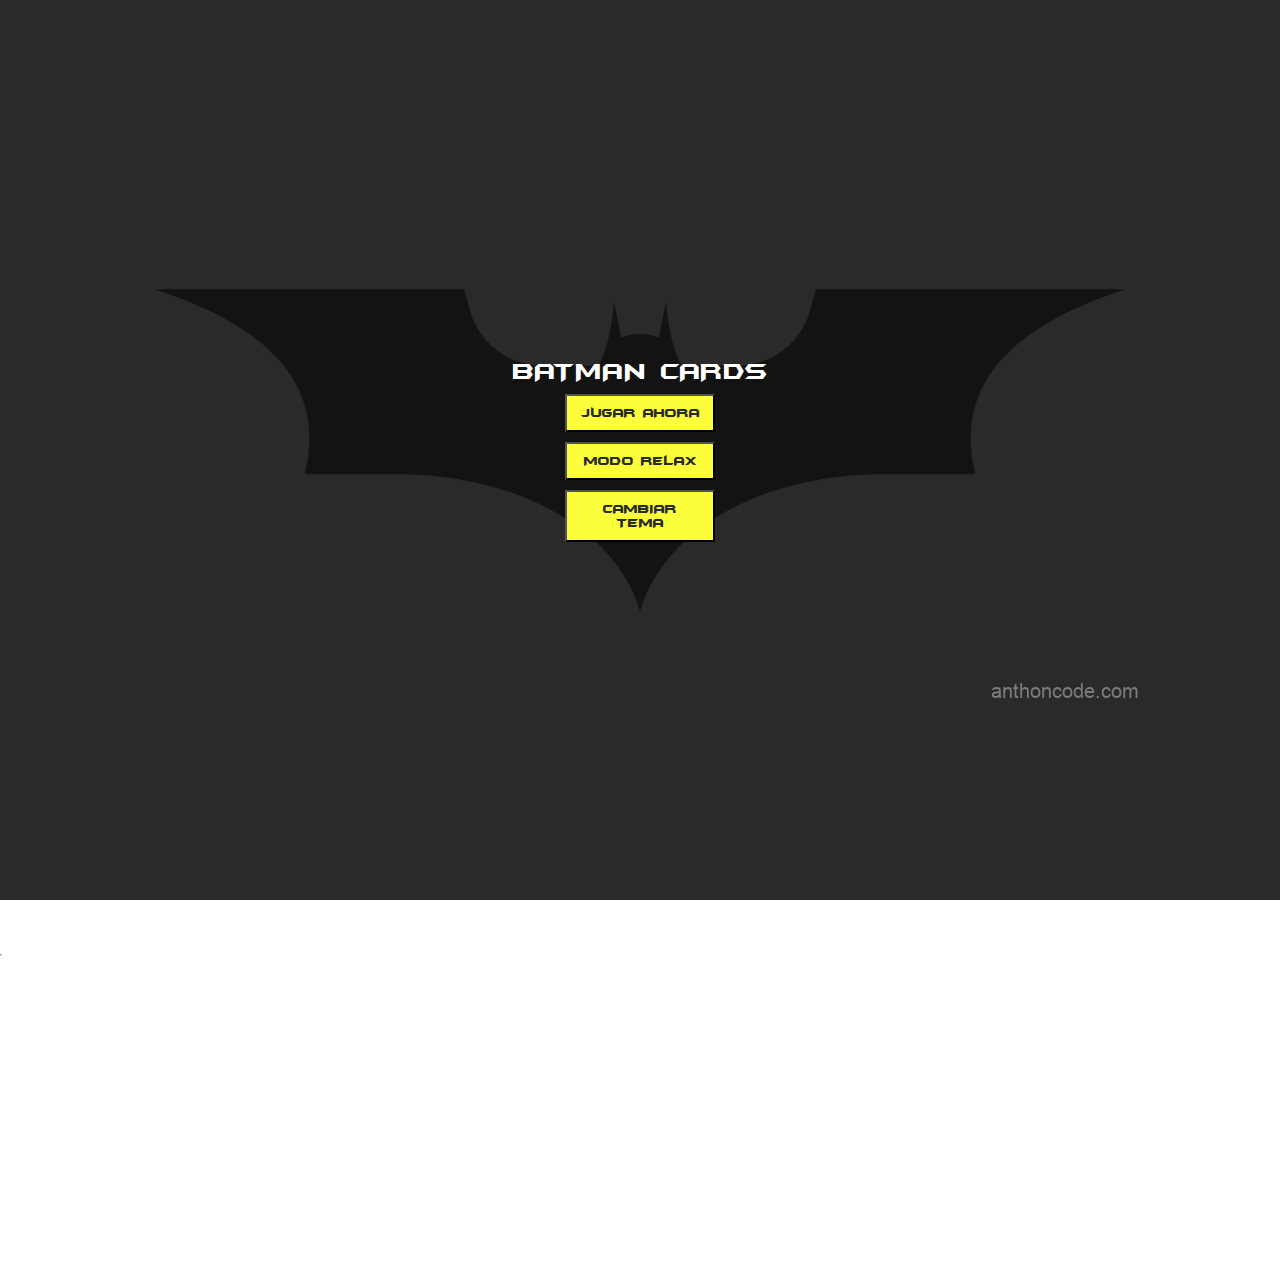
==== index.html @ 90a04382 "primer diseño y funcionalidad" ====
<!DOCTYPE html>
<html lang="en" dir="ltr">
  <head>
    <meta charset="utf-8">
    <meta name="viewport" content="width=device-width, initial-scale=1.0">
    <title>Batman Cards</title>
    <link rel="stylesheet" href="./css/general.css">
    <link rel="stylesheet" href="./css/main.css">
  </head>

  <body>

        <div class="pantallaInicio">
          <div class="modal">
            <h2>Batman Cards</h2>
            <button class="btn comienzo" type="button" name="button">Jugar Ahora</button>
            <button id="relax" class="btn" type="button" name="button">Modo Relax</button>
            <button class="btn" type="button" name="button">cambiar tema</button>
          </div>
        </div>
<!-- ______________CONTENIDO PRINCIPAL________________-->
        <main>
<!-- ______________cabecera________________-->
          <header class="cabecera">
            <!-- caja de movimientos y tiempo -->
            <div class="contadores">
              <div class="mov-items">
                <p>Movimientos</p>
                <span id="mov">00</span>
                <span>/</span>
                <span id="movTotal">00</span>
              </div>
              <div class="time-items">
                <p>Tiempo</p>
                <span id="minutos">00</span>
                <span>:</span>
                <span id="segundos">00</span>
              </div>
            </div>
            <!-- caja de niveles y menu -->
            <div class="niveles">
              <div class="nivelItem">
                <p>Nivel</p>
                <span id="nivel">00</span>
              </div>
              <span id="burguer"><img src="./assets/imagenes/menu.png" alt=""></span>
            </div>
          </header>
<!-- ______________fin cabecera________________-->
              <div class="mesa"></div>

              <div id="subeNivel" class="auxiliar">
                  <div class="modal">
                    <h2>¡Lo lograste!</h2>
                    <p>¿Que deseas hacer?</p>
                    <button id="avanzar" class="btn" type="button" name="button">Siguiente Nivel</button>
                    <button class="btn salir" type="button" name="button">Abandonar Juego</button>
                  </div>
              </div>
              <div id="gameOver" class="auxiliar">
                  <div class="modal">
                    <span class="content">
                        <h2>Tiempo agotado</h2>
                        <br>
                        <p>Has sobrepasado el tiempo límite</p>
                    </span>
                    <button class="btn reintenta" type="button" name="button">Reintentar</button>
                    <button class="btn reinicia" type="button" name="button">Reiniciar</button>
                    <button class="btn salir" type="button" name="button">Salir</button>
                  </div>
              </div>
              <div id="endGame" class="auxiliar">
                  <div class="modal">
                    <h2>Juego completado</h2>
                    <p>¡ Felicidades !</p>
                    <p>
                    Has completado todos los niveles
                    </p>
                    <button class="btn reinicia" type="button" name="button">Reiniciar</button>
                    <!-- <button type="button" name="button"></button> -->
                    <button class="btn salir" type="button" name="button">Salir</button>
                  </div>
              </div>

              <!-- SONIDOS -->
              <audio id="pistaFondo" src="./assets/audios/batman_animated.mp3"  type="audio" preload="auto"> </audio>
              <audio id="volteo" src="./assets/audios/carta.mp3"  type="audio" preload="auto"> </audio>
              <audio id="fallo" src="./assets/audios/el_joker_risa.mp3"  type="audio" preload="auto"> </audio>
              <audio id="acertado" src="./assets/audios/punch-batman.mp3"  type="audio" preload="auto"> </audio>

        </main>
<!--_____________ fin principal __________________________-->
        <aside class="barra-menu">
          <ul>
            <h2>Niveles</h2>
            <hr>
            <li><a>Nivel 1</a></li>
            <li><a>Nivel 2</a></li>
            <li><a>Nivel 3</a></li>
            <li><a>Nivel 4</a></li>
            <li><a>Nivel 5</a></li>
          </ul>
        </aside>
<!-- _____________fin menú ___________________________-->
  </body>
  <script type="text/javascript" src="./js/inicializadores.js"></script>
  <script type="text/javascript" src="./js/main.js"></script>
  <script type="text/javascript" src="./js/func-iniciales.js"></script>
</html>
---- css/general.css ----
html, body, div, span, applet, object, iframe,
h1, h2, h3, h4, h5, h6, p, blockquote, pre,
a, abbr, acronym, address, big, cite, code,
del, dfn, em, img, ins, kbd, q, s, samp,
small, strike, strong, sub, sup, tt, var,
b, u, i, center,
dl, dt, dd, ol, ul, li,
fieldset, form, label, legend,
table, caption, tbody, tfoot, thead, tr, th, td,
article, aside, canvas, details, embed,
figure, figcaption, footer, header, hgroup,
menu, nav, output, ruby, section, summary,
time, mark, audio, video {
  margin: 0;
  padding: 0;
  border: 0;
  font-size: 100%;
  font: inherit;
  vertical-align: baseline;
}

/* HTML5 display-role reset for older browsers */
article, aside, details, figcaption, figure,
footer, header, hgroup, menu, nav, section {
  display: block;
}

body {
  line-height: 1;
}

ol, ul {
  list-style: none;
}

blockquote, q {
  quotes: none;
}

blockquote:before, blockquote:after,
q:before, q:after {
  content: "";
  content: none;
}

table {
  border-collapse: collapse;
  border-spacing: 0;
}

* {
  box-sizing: border-box;
}

@font-face {
  src: url("../assets/fuentes/batmfa__.ttf");
  font-family: "Gotico";
}
@font-face {
  src: url("../assets/fuentes/BATMAN__.ttf");
  font-family: "classicBatman";
}
@font-face {
  src: url("../assets/fuentes/Batman The Dark Knight.ttf");
  font-family: "Dark-Knight";
}
h2, h3, p, button, span, a {
  font-family: Gotico;
  color: white;
  text-transform: uppercase;
  font-size: 14px;
}

.auxiliar {
  height: 100vh;
  width: 100%;
  position: absolute;
  top: 0;
  left: 0;
  right: 0;
  bottom: 0;
  background-repeat: no-repeat;
  background-position: center;
  background-size: cover;
}

.modal {
  background-color: rgba(42, 42, 42, 0.95);
  padding: 20px 10px;
  margin: auto;
  text-align: center;
  display: flex;
  flex-flow: column;
  align-items: center;
  row-gap: 10px;
}

body {
  position: relative;
  height: 100vh;
  overflow: hidden;
}

h2, span {
  font-size: 26px;
}

.pantallaInicio {
  position: relative;
  z-index: 1;
  height: 100vh;
  width: 100%;
  background: #2a2a2a url("../assets/imagenes/logo-bat.png") no-repeat;
  background-position: center;
  display: flex;
}
.pantallaInicio .modal {
  background: none;
}

.auxiliar {
  display: none;
}

#subeNivel {
  background-image: url("../assets/imagenes/fondoLogro.jpg");
}

#gameOver {
  background-image: url("../assets/imagenes/fondoGameOver.jpg");
}

#endGame {
  background-image: url("../assets/imagenes/fondoCompletado.jpg");
}

.btn {
  background-color: #fbff3b;
  color: #2a2a2a;
  width: 150px;
  padding: 10px;
}

#burguer {
  display: none;
  width: 30px;
  height: 30px;
  border-radius: 10px;
  margin: auto;
  padding: 2px;
  background-color: #fbff3b;
  text-align: center;
}
#burguer img {
  height: 100%;
  width: 80%;
}

.barra-menu {
  height: 0;
  transition: 0.5s max-width;
  max-width: 0;
  background-image: url("../assets/imagenes/fondo9.jpg");
  top: 0;
  right: 0;
}
.barra-menu ul {
  background-color: rgba(42, 42, 42, 0.75);
  height: 100%;
  display: flex;
  flex-direction: column;
  row-gap: 10px;
}
.barra-menu h2 {
  margin: 10px 10px 0 10px;
}
.barra-menu hr {
  width: 80%;
}
.barra-menu li {
  padding: 10px;
  text-align: center;
}
.barra-menu a {
  font-size: 16px;
}
.barra-menu li:hover {
  background-color: #fbff3b;
}
.barra-menu li:hover a {
  color: #2a2a2a;
}

.barra-menu.visible {
  height: 100%;
  position: absolute;
  max-width: 200px;
}

/*# sourceMappingURL=general.css.map */
---- css/main.css ----
@font-face {
  src: url("../assets/fuentes/batmfa__.ttf");
  font-family: "Gotico";
}
@font-face {
  src: url("../assets/fuentes/BATMAN__.ttf");
  font-family: "classicBatman";
}
@font-face {
  src: url("../assets/fuentes/Batman The Dark Knight.ttf");
  font-family: "Dark-Knight";
}
.carta, .reverso, .carta-Valor {
  width: 100%;
  height: 100%;
  position: absolute;
  top: 0;
  left: 0;
  right: 0;
  bottom: 0;
  border-radius: 10px;
}

main {
  height: 100vh;
  width: 100%;
  position: absolute;
  top: 0;
  left: 0;
  right: 0;
  bottom: 0;
  background-repeat: no-repeat;
  background-position: center;
  background-size: cover;
}

main {
  background-image: url("../assets/imagenes/mansion.jpg");
}

.cabecera {
  height: auto;
  background-color: rgba(42, 42, 42, 0.95);
  padding: 10px;
  display: flex;
  flex-flow: row wrap;
  justify-content: space-between;
  align-items: center;
  row-gap: 10px;
}
.cabecera p {
  color: #fbff3b;
}

.contadores, .niveles {
  display: flex;
  flex-flow: column;
  row-gap: 20px;
  justify-content: center;
}

.mesa {
  height: 80%;
  width: 90%;
  margin: auto;
  perspective: 2000px;
  display: flex;
  flex-flow: row wrap;
  column-gap: 5px;
  row-gap: 5px;
  justify-content: center;
  align-content: center;
}

.carta {
  height: 60px;
  width: 60px;
  border-radius: 10px;
  position: relative;
  background-color: #fbff3b;
  transition: transform 0.3s;
  transform-style: preserve-3d;
}

.carta.descubierta {
  transform: rotateY(180deg);
}

.reverso {
  background: url("../assets/imagenes/reversoCarta.jpg") no-repeat;
  background-position: center;
  background-size: cover;
  backface-visibility: hidden;
}

.carta-Valor {
  font-family: classicBatman;
  text-align: center;
  font-size: 50px;
  font-weight: bold;
  transform: rotateY(180deg);
  backface-visibility: hidden;
}

.carta-Valor.acertada {
  animation: acierto 1.3s ease-in-out forwards;
}

.carta-Valor.error {
  animation: error 1s;
}

.descubierta.eliminado {
  display: none;
}

.visible {
  display: flex;
}

@keyframes error {
  10%, 90% {
    transform: rotateY(-180deg) translateX(-1px);
  }
  20%, 80% {
    transform: rotateY(-180deg) translateX(2px);
  }
  30%, 50%, 70% {
    transform: rotateY(-180deg) translateX(-4px);
  }
  40%, 60% {
    transform: rotateY(-180deg) translateX(4px);
  }
}
@keyframes acierto {
  from {
    transform: rotateY(-180deg) scale3d(1, 1, 1);
    opacity: 1;
  }
  25% {
    transform: rotateY(-180deg) scale3d(1.1, 1.1, 1.1);
    opacity: 1;
  }
  to {
    transform: rotateY(-180deg) scale3d(1, 1, 1);
    opacity: 0;
  }
}
@media screen and (min-width: 400px) {
  .contadores, .niveles {
    flex-flow: row wrap;
    column-gap: 20px;
  }

  .carta {
    width: 80px;
    height: 80px;
  }

  .carta-Valor {
    font-size: 60px;
  }
}

/*# sourceMappingURL=main.css.map */
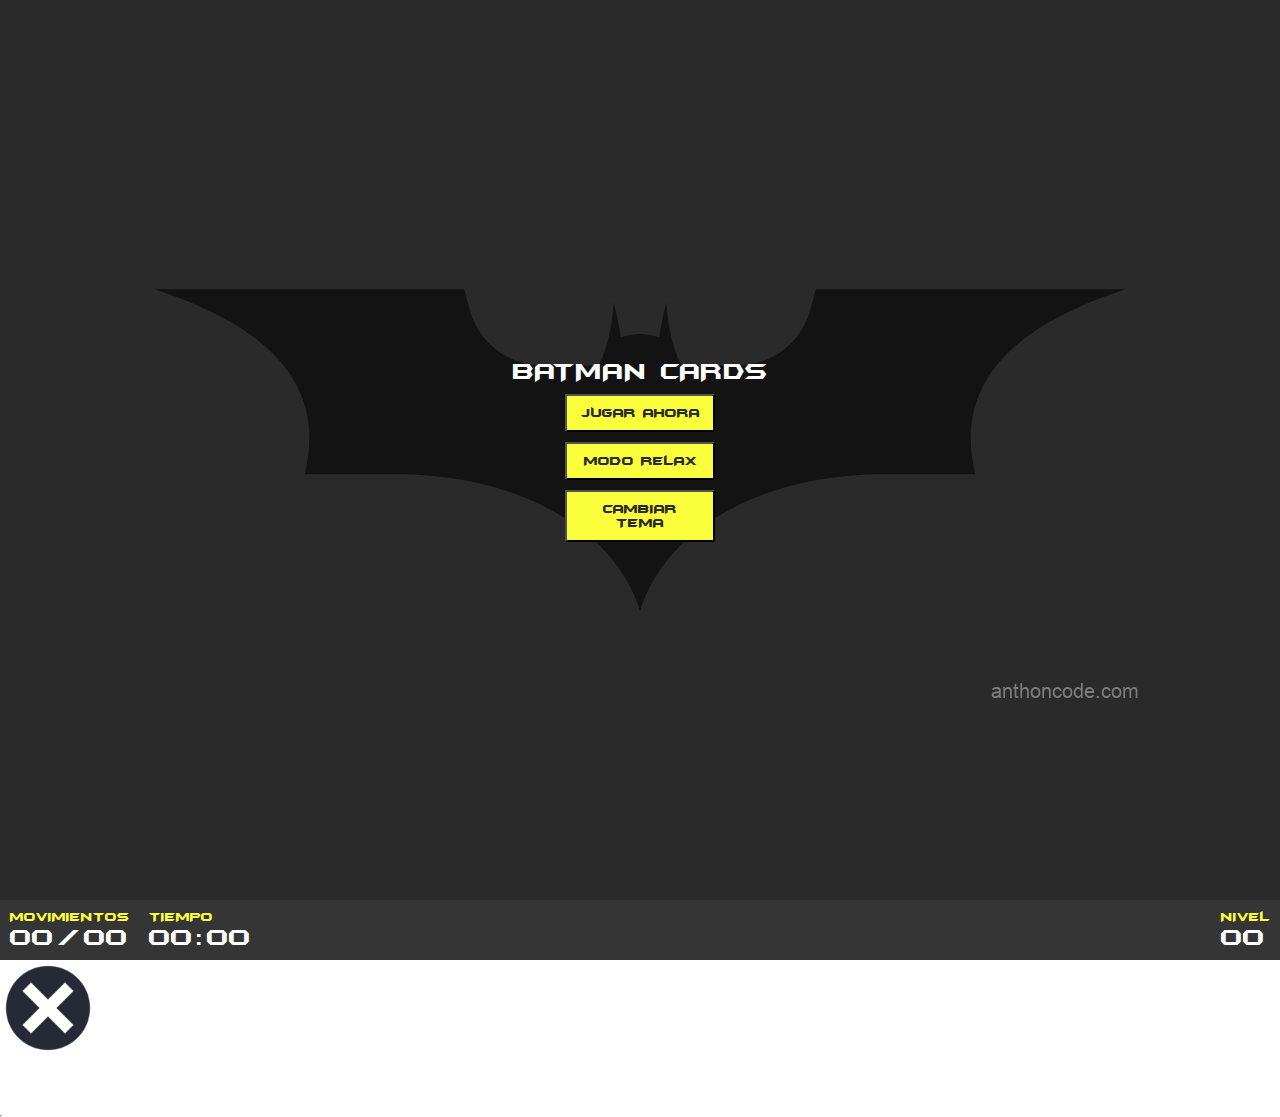
==== commit bc022664: "Primer prototipo funcional (con detalles)" ====
--- a/index.html
+++ b/index.html
@@ -4,7 +4,7 @@
     <meta charset="utf-8">
     <meta name="viewport" content="width=device-width, initial-scale=1.0">
     <title>Batman Cards</title>
-    <link rel="stylesheet" href="./css/general.css">
+    <link id="cmbTema" rel="stylesheet" href="./css/general.css">
     <link rel="stylesheet" href="./css/main.css">
   </head>
 
@@ -15,7 +15,7 @@
             <h2>Batman Cards</h2>
             <button class="btn comienzo" type="button" name="button">Jugar Ahora</button>
             <button id="relax" class="btn" type="button" name="button">Modo Relax</button>
-            <button class="btn" type="button" name="button">cambiar tema</button>
+            <button id="tema" class="btn" type="button" name="button">cambiar tema</button>
           </div>
         </div>
 <!-- ______________CONTENIDO PRINCIPAL________________-->
@@ -87,18 +87,24 @@
               <audio id="volteo" src="./assets/audios/carta.mp3"  type="audio" preload="auto"> </audio>
               <audio id="fallo" src="./assets/audios/el_joker_risa.mp3"  type="audio" preload="auto"> </audio>
               <audio id="acertado" src="./assets/audios/punch-batman.mp3"  type="audio" preload="auto"> </audio>
-
+              <audio id="fallaste" src="./assets/audios/jocker_sms.mp3"  type="audio" preload="auto"> </audio>
         </main>
 <!--_____________ fin principal __________________________-->
         <aside class="barra-menu">
           <ul>
-            <h2>Niveles</h2>
+            <span class="cabeceraMenu">
+              <span class="btn-cierre"><img src="./assets/imagenes/cerrar.png" alt=""></span>
+              <h2>Niveles</h2>
+            </span>
             <hr>
-            <li><a>Nivel 1</a></li>
-            <li><a>Nivel 2</a></li>
-            <li><a>Nivel 3</a></li>
-            <li><a>Nivel 4</a></li>
-            <li><a>Nivel 5</a></li>
+            <ul id="menuNiveles">
+
+            </ul>
+            <!-- <li><a id="nivel1">Nivel 1</a></li>
+            <li><a id="nive2">Nivel 2</a></li>
+            <li><a id="nive3">Nivel 3</a></li>
+            <li><a id="nive4">Nivel 4</a></li>
+            <li><a id="nive5">Nivel 5</a></li> -->
           </ul>
         </aside>
 <!-- _____________fin menú ___________________________-->
--- a/css/main.css
+++ b/css/main.css
@@ -10,7 +10,7 @@
   src: url("../assets/fuentes/Batman The Dark Knight.ttf");
   font-family: "Dark-Knight";
 }
-.carta, .reverso, .carta-Valor {
+.carta, .reverso {
   width: 100%;
   height: 100%;
   position: absolute;
@@ -19,23 +19,6 @@
   right: 0;
   bottom: 0;
   border-radius: 10px;
-}
-
-main {
-  height: 100vh;
-  width: 100%;
-  position: absolute;
-  top: 0;
-  left: 0;
-  right: 0;
-  bottom: 0;
-  background-repeat: no-repeat;
-  background-position: center;
-  background-size: cover;
-}
-
-main {
-  background-image: url("../assets/imagenes/mansion.jpg");
 }
 
 .cabecera {
@@ -87,18 +70,8 @@
 }
 
 .reverso {
-  background: url("../assets/imagenes/reversoCarta.jpg") no-repeat;
   background-position: center;
   background-size: cover;
-  backface-visibility: hidden;
-}
-
-.carta-Valor {
-  font-family: classicBatman;
-  text-align: center;
-  font-size: 50px;
-  font-weight: bold;
-  transform: rotateY(180deg);
   backface-visibility: hidden;
 }
 
